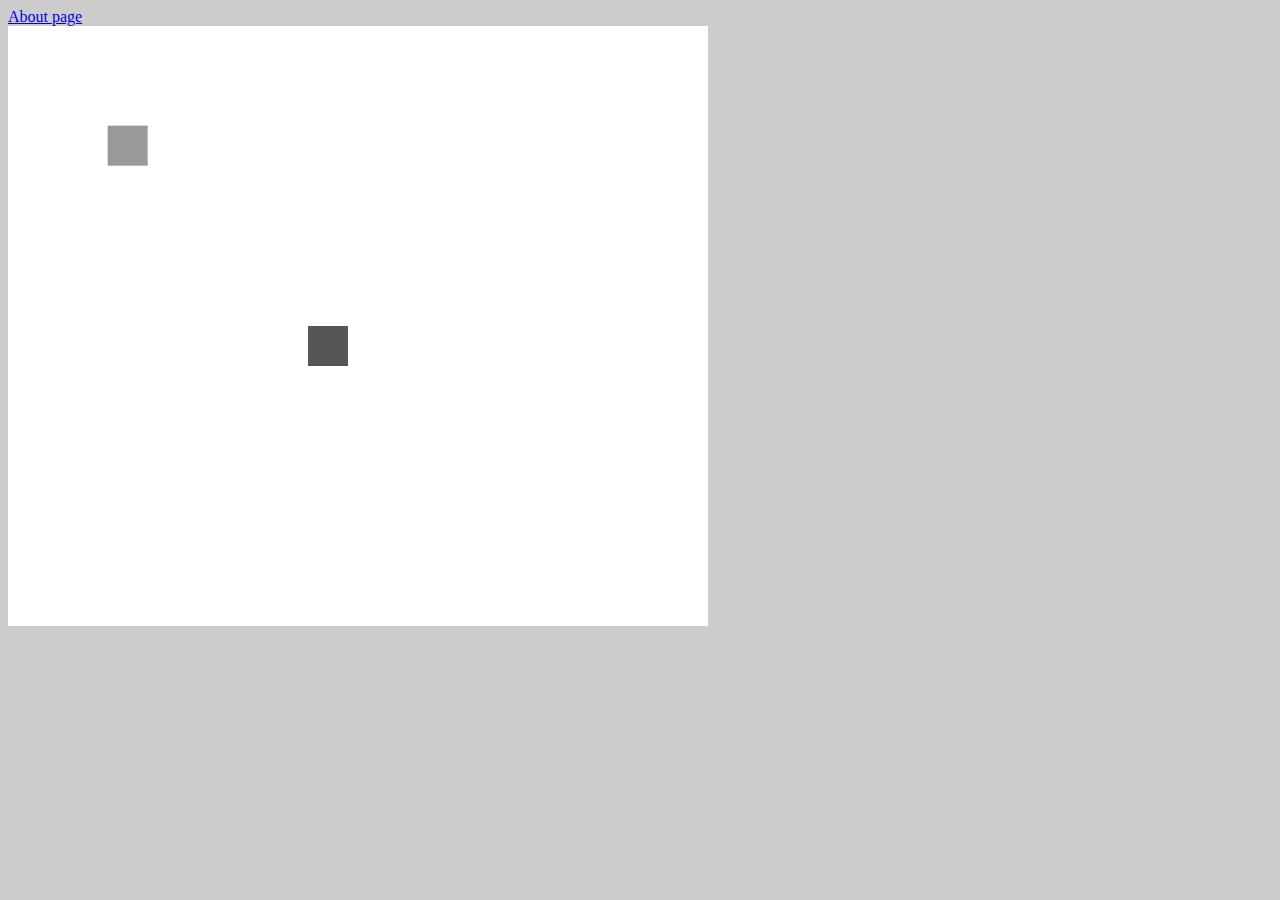
==== index.html @ e52b9cb2 "Gravity(basics) and velocity added" ====
<!DOCTYPE>
<html>
<head>
	<title>Home</title>
	<link rel="stylesheet" media="screen" type="text/css" href="./index.css">
	<script src="./game.js"></script>
	<script src="./particle.js"></script>

</head>
<body onLoad="start()">
<a href="about.html">About page</a><br />

<canvas id="mycan" width="700" height="600"></canvas>


</body>
</html>
---- index.css ----
html, body {
	background:#cccccc;

}

canvas {
	background:#ffffff;
}
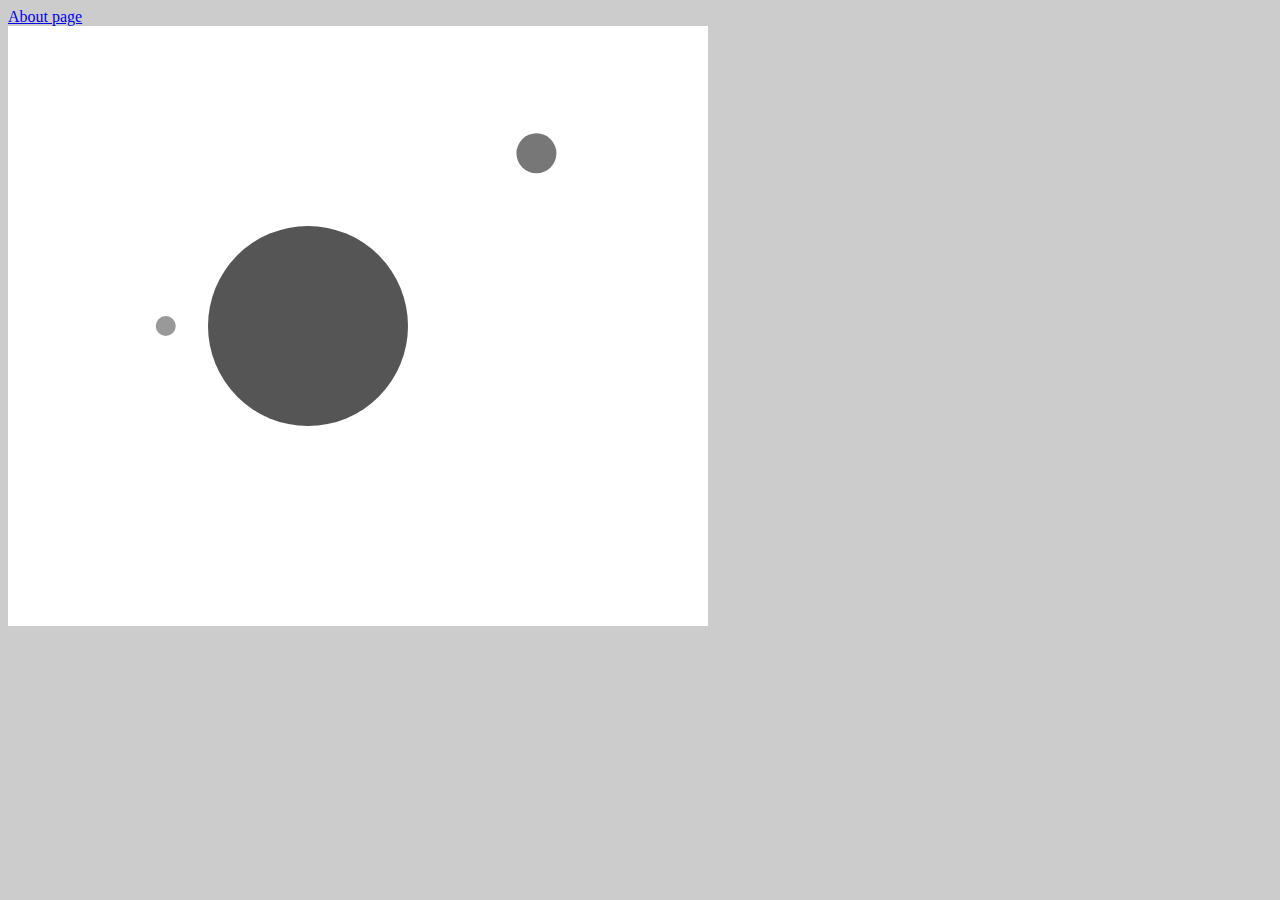
==== commit da1911d6: "Added basic collision detection. Also added ship outline." ====
--- a/index.html
+++ b/index.html
@@ -5,6 +5,7 @@
 	<link rel="stylesheet" media="screen" type="text/css" href="./index.css">
 	<script src="./game.js"></script>
 	<script src="./particle.js"></script>
+	<script src="./ship.js"></script>
 
 </head>
 <body onLoad="start()">
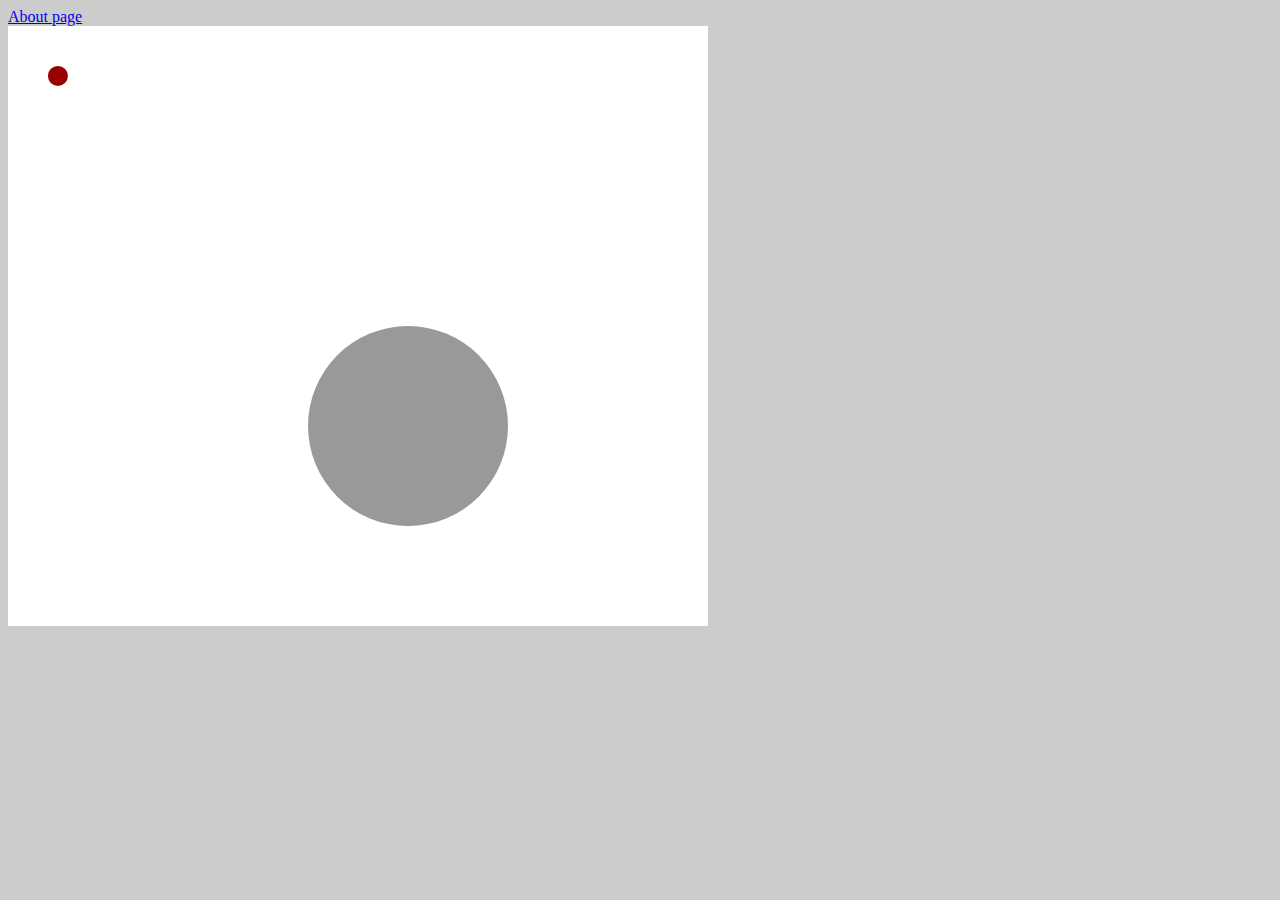
==== commit 44314d14: "Started adding planet class" ====
--- a/index.html
+++ b/index.html
@@ -1,18 +1,18 @@
-<!DOCTYPE>
-<html>
-<head>
-	<title>Home</title>
-	<link rel="stylesheet" media="screen" type="text/css" href="./index.css">
-	<script src="./game.js"></script>
-	<script src="./particle.js"></script>
-	<script src="./ship.js"></script>
-
-</head>
-<body onLoad="start()">
-<a href="about.html">About page</a><br />
-
-<canvas id="mycan" width="700" height="600"></canvas>
-
-
-</body>
-</html>
+<!DOCTYPE>
+<html>
+<head>
+	<title>Home</title>
+	<link rel="stylesheet" media="screen" type="text/css" href="./index.css">
+	<script src="./particle.js"></script>
+	<script src="./ship.js"></script>
+	<script src="./planet.js"></script>	
+	<script src="./game.js"></script>
+</head>
+<body onLoad="start()">
+<a href="about.html">About page</a><br />
+
+<canvas id="mycan" width="700" height="600"></canvas>
+
+
+</body>
+</html>
--- a/index.css
+++ b/index.css
@@ -1,8 +1,8 @@
-html, body {
-	background:#cccccc;
-
-}
-
-canvas {
-	background:#ffffff;
-}
+html, body {
+	background:#cccccc;
+
+}
+
+canvas {
+	background:#ffffff;
+}
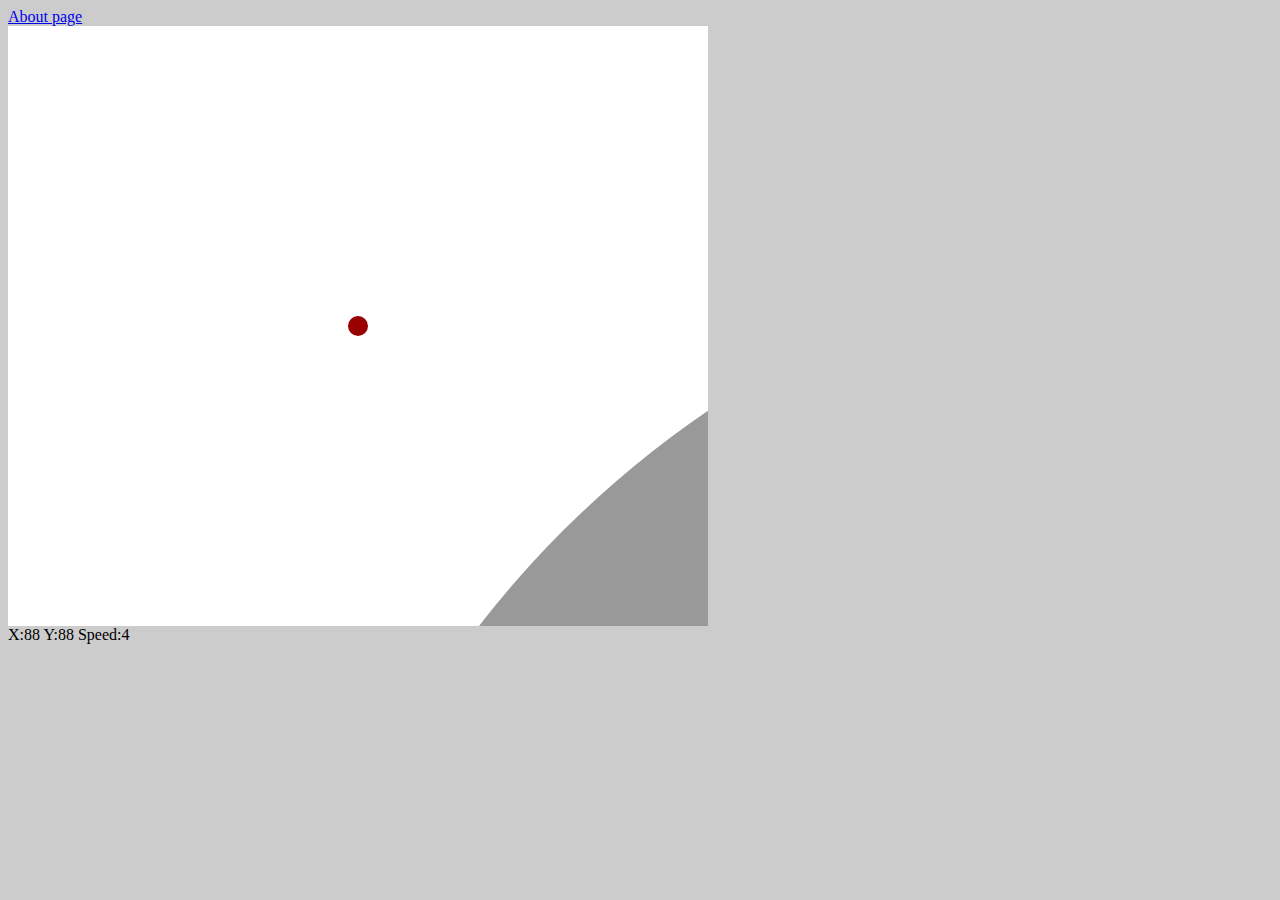
==== commit 522e353f: "Ship is in the centre" ====
--- a/index.html
+++ b/index.html
@@ -13,6 +13,7 @@
 
 <canvas id="mycan" width="700" height="600"></canvas>
 
+<div id="pos">The Pos</div>
 
 </body>
 </html>
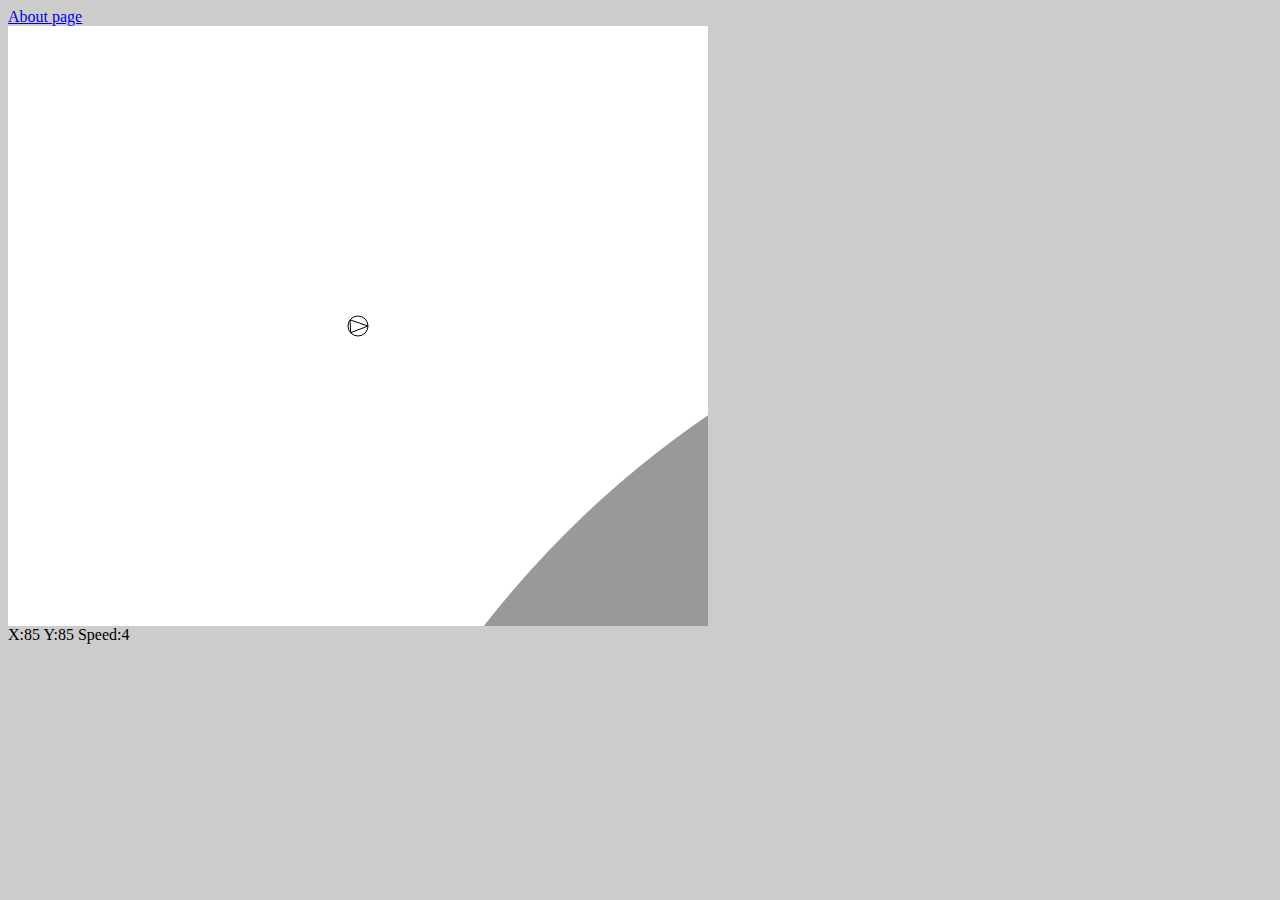
==== commit 10b92b50: "Now a triangle shaped ship, that can turn." ====
--- a/index.html
+++ b/index.html
@@ -11,7 +11,9 @@
 <body onLoad="start()">
 <a href="about.html">About page</a><br />
 
+<div id="section">
 <canvas id="mycan" width="700" height="600"></canvas>
+</div>
 
 <div id="pos">The Pos</div>
 
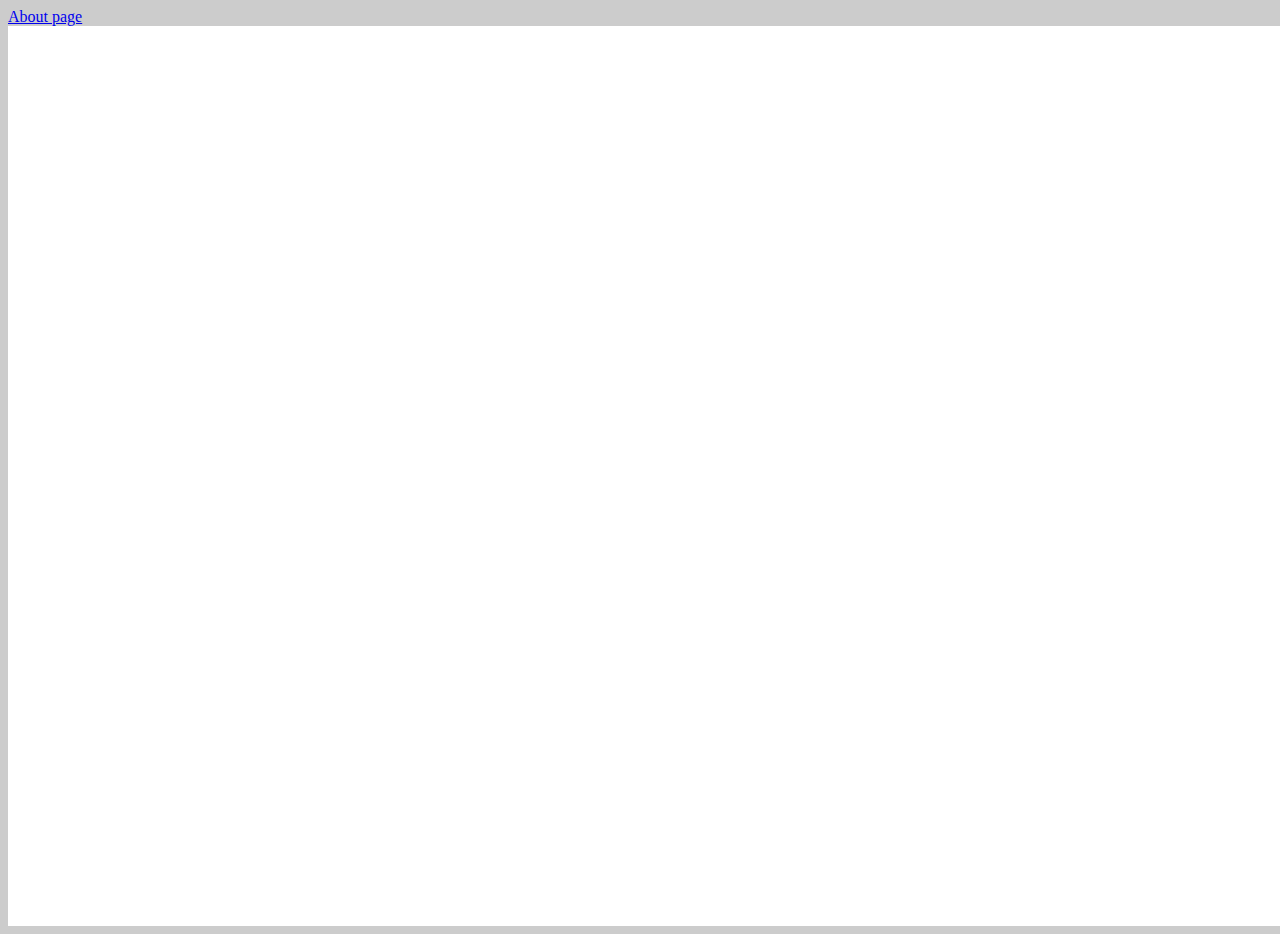
==== commit 2249ff8f: "Added more map stuff, now can choose planet to go for in game." ====
--- a/index.html
+++ b/index.html
@@ -5,17 +5,21 @@
 	<link rel="stylesheet" media="screen" type="text/css" href="./index.css">
 	<script src="./particle.js"></script>
 	<script src="./ship.js"></script>
-	<script src="./planet.js"></script>	
+	<script src="./planet.js"></script>		
+	<script src="./ai.js"></script>
 	<script src="./game.js"></script>
+	<script src="./config.js"></script>
+	<script src="./playerui.js"></script>
 </head>
 <body onLoad="start()">
+
+<nav>
 <a href="about.html">About page</a><br />
+</nav>
 
-<div id="section">
-<canvas id="mycan" width="700" height="600"></canvas>
-</div>
-
-<div id="pos">The Pos</div>
+<section>
+	<canvas id="mycan"  ></canvas>
+</section>
 
 </body>
 </html>
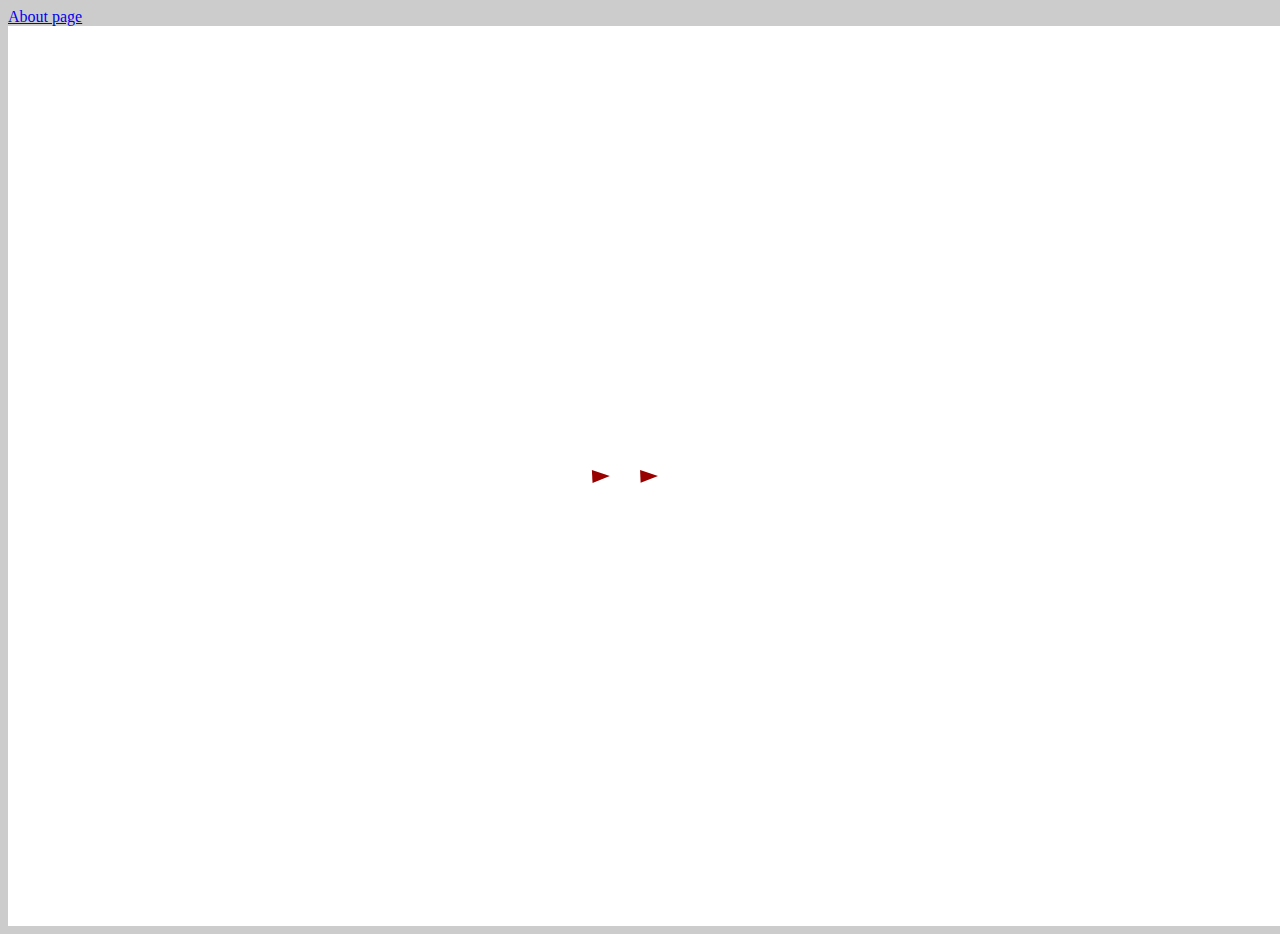
==== commit e5178c61: "Started work detecting shooting" ====
--- a/index.html
+++ b/index.html
@@ -11,7 +11,7 @@
 	<script src="./config.js"></script>
 	<script src="./playerui.js"></script>
 </head>
-<body onLoad="start()">
+<body onLoad="game.init()">
 
 <nav>
 <a href="about.html">About page</a><br />
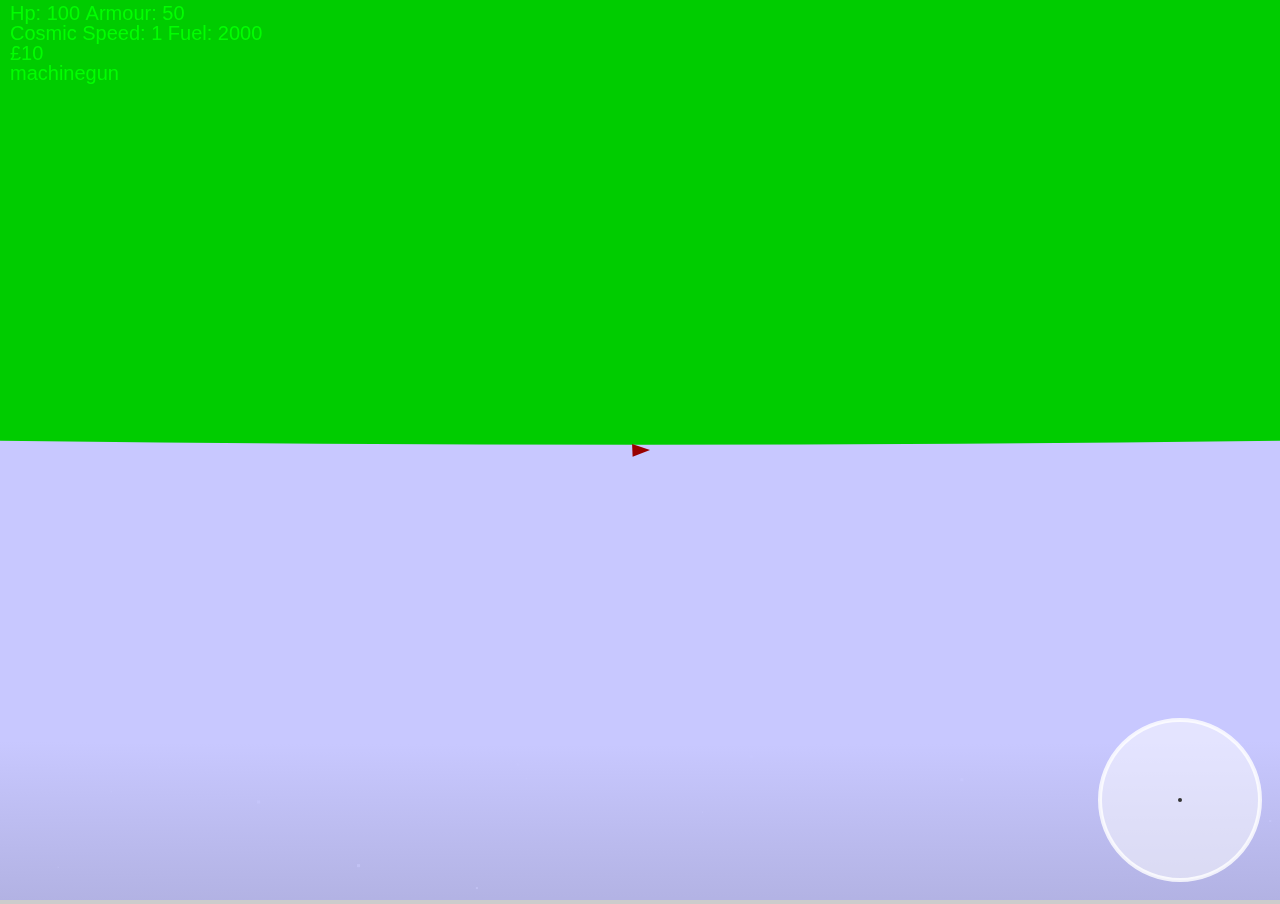
==== commit 48c5ff6d: "Ai spaws from outside and music is now in the game." ====
--- a/index.html
+++ b/index.html
@@ -1,4 +1,4 @@
-<!DOCTYPE>
+<!DOCTYPE html>
 <html>
 <head>
 	<title>Home</title>
@@ -13,13 +13,7 @@
 </head>
 <body onLoad="game.init()">
 
-<nav>
-<a href="about.html">About page</a><br />
-</nav>
-
-<section>
 	<canvas id="mycan"  ></canvas>
-</section>
 
 </body>
 </html>
--- a/index.css
+++ b/index.css
@@ -1,8 +1,12 @@
 html, body {
 	background:#cccccc;
-
+	margin:0px;
+	padding:0px;
+	overflow:hidden;
 }
 
 canvas {
-	background:#ffffff;
+	background:#000;
+	width:100%;
+	height:100%;
 }
